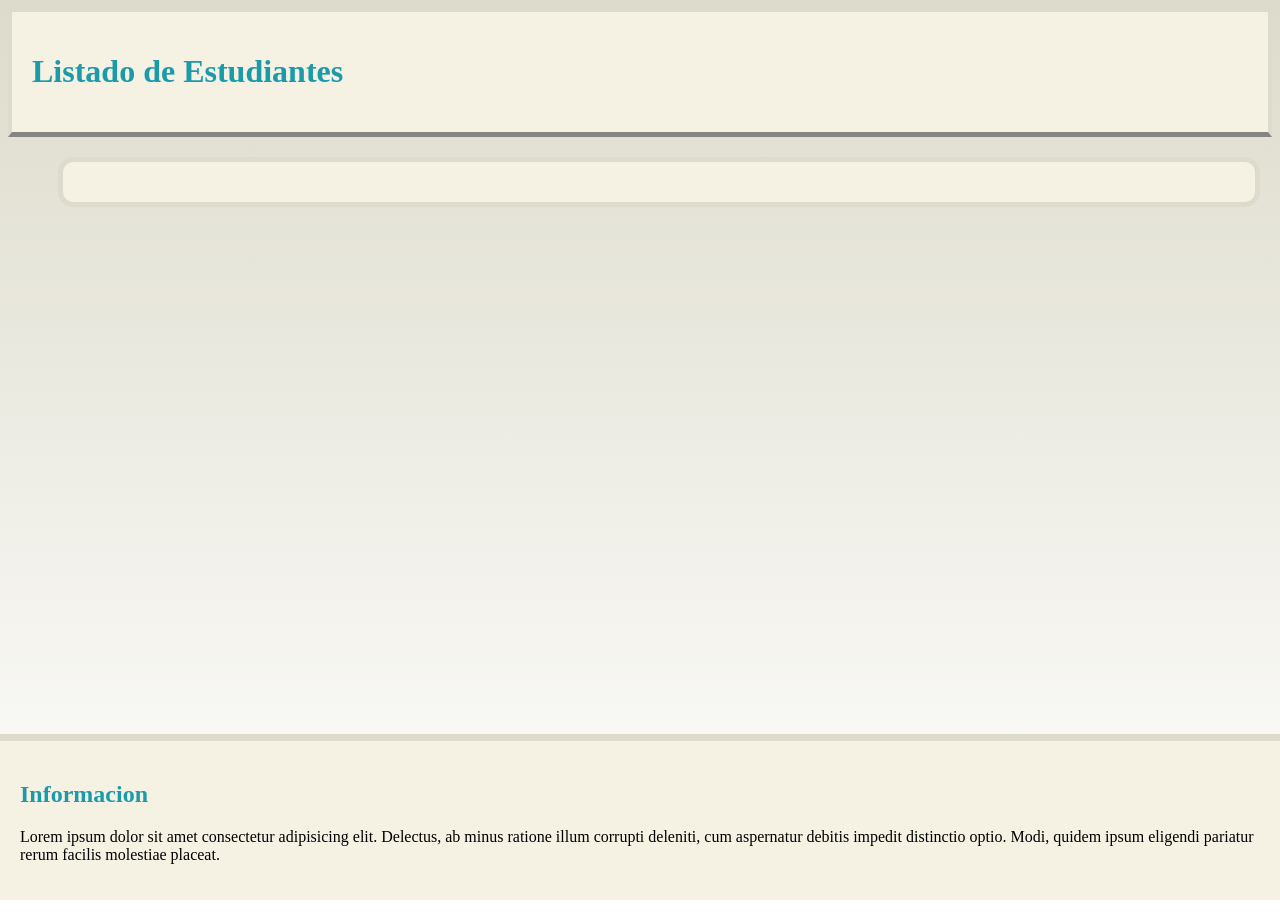
==== wwwroot/estudiantes.html @ c96f71db "Guarda cambios del proyecto" ====
<!DOCTYPE html>
<html lang="es">
<head>
    <meta charset="UTF-8">
    <meta name="viewport" content="width=device-width, initial-scale=1.0">
    <title>Estudiantes</title>
    <link rel="stylesheet" href="css/estudiantes.css">
</head>
<body>
    <div id="header">
        <h1>Listado de Estudiantes</h1>
    </div>
    <div id="tabla">

    </div>
    <div id="Info">
        <h2>Informacion</h2>
        <p>Lorem ipsum dolor sit amet consectetur adipisicing elit. Delectus, ab minus ratione illum corrupti deleniti, cum aspernatur debitis impedit distinctio optio. Modi, quidem ipsum eligendi pariatur rerum facilis molestiae placeat.</p>
    </div>
</body>
</html>
---- wwwroot/css/estudiantes.css ----
body{
    /* background-color: #ffffff; */
    background: linear-gradient(to top, #ffffff, #dddbcb);
    background-repeat: no-repeat;
    background-size: cover;
    min-height: 100vh;
}

#header{
    background-color: #f5f1e3;
    margin: 0px;
    /* position: fixed; */
    padding: 20px 20px 20px 20px;
    border: 4px solid #dddbcb;
    /* border-bottom: 5px solid #dddbcb; */
    border-bottom: 5px solid #858585;
    /* border-radius: 5px 5px 20px 20px; */
    top: 0;
    left: 0;
    right: 0;
    & h1{
        color: #1b9aaa;
    }
}

#tabla{
    background-color: #f5f1e3;
    margin: 20px 20px 20px 50px;
    padding: 20px 20px 20px 20px;
    border: 5px solid #dddbcb;
    border-radius: 15px;
    position: fixed;
    width: 90%;
    & h2{
        color: #1b9aaa;
    }

    & a{
        color: #1b9aaa;
    }
}

#Info{
    background-color: #f5f1e3;
    margin: 0;
    border-top: 7px solid #dddbcb;
    border-radius: -5px -5px 0 0;
    padding: 20px 20px 20px 20px;
    position: fixed;
    bottom: 0;
    left: 0;
    right: 0;
    
    & h2{
        color: #1b9aaa;
    }
}

#colores{
    background-color: #ffffff;
    background-color: #f5f1e3;
    background-color: #dddbcb;
    background-color: #1b9aaa;
    background-color: #050505;
}
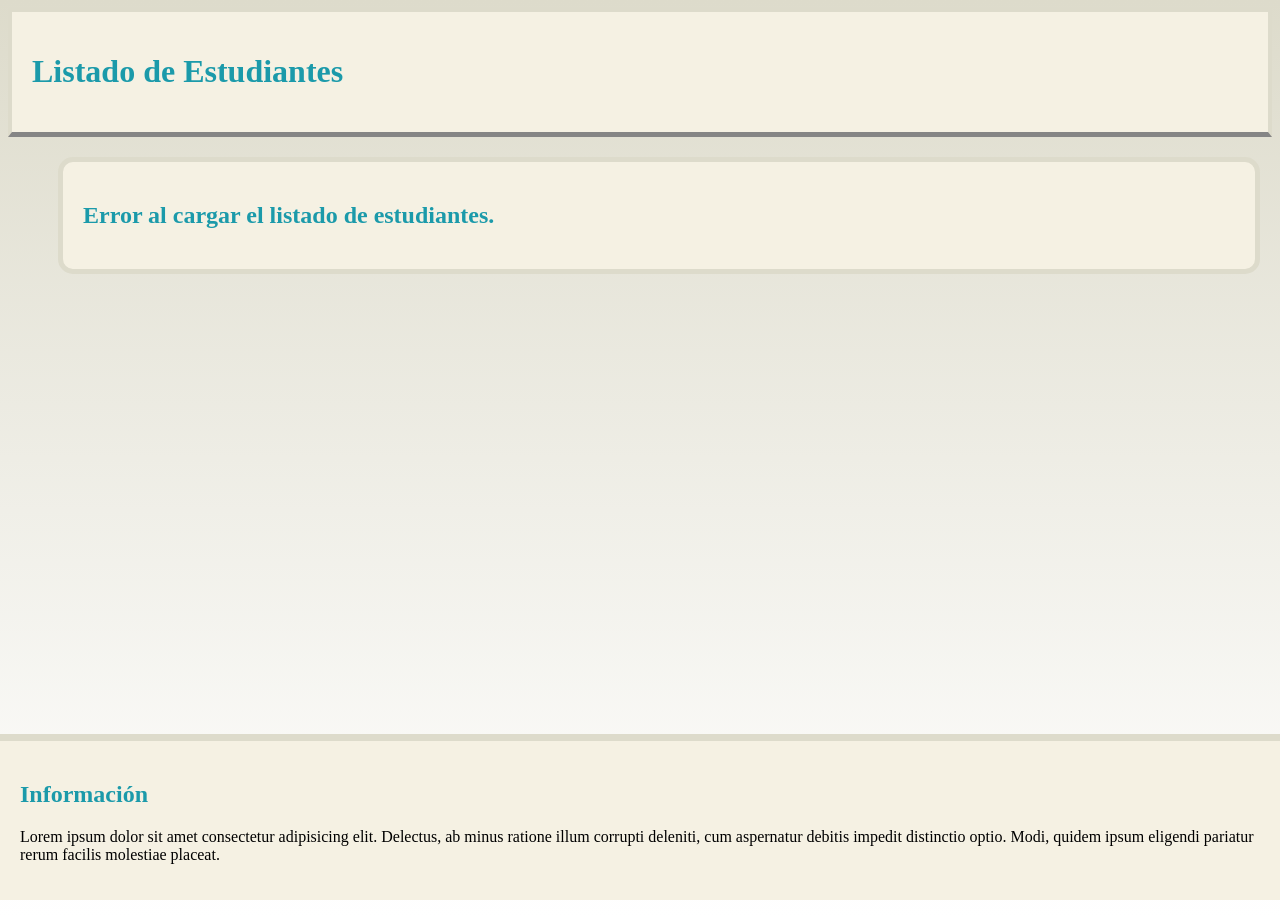
==== commit 430a58c7: "Controllers: agrego MCDControllers" ====
--- a/wwwroot/estudiantes.html
+++ b/wwwroot/estudiantes.html
@@ -10,12 +10,18 @@
     <div id="header">
         <h1>Listado de Estudiantes</h1>
     </div>
+    
+    <!-- El JS inyectará la tabla aquí dentro -->
     <div id="tabla">
+        <h2>Cargando estudiantes...</h2>
+    </div>
 
-    </div>
     <div id="Info">
-        <h2>Informacion</h2>
+        <h2>Información</h2>
         <p>Lorem ipsum dolor sit amet consectetur adipisicing elit. Delectus, ab minus ratione illum corrupti deleniti, cum aspernatur debitis impedit distinctio optio. Modi, quidem ipsum eligendi pariatur rerum facilis molestiae placeat.</p>
     </div>
+
+    <!-- Vinculación del script -->
+    <script src="js/estudiantes.js"></script>
 </body>
-</html>+</html>
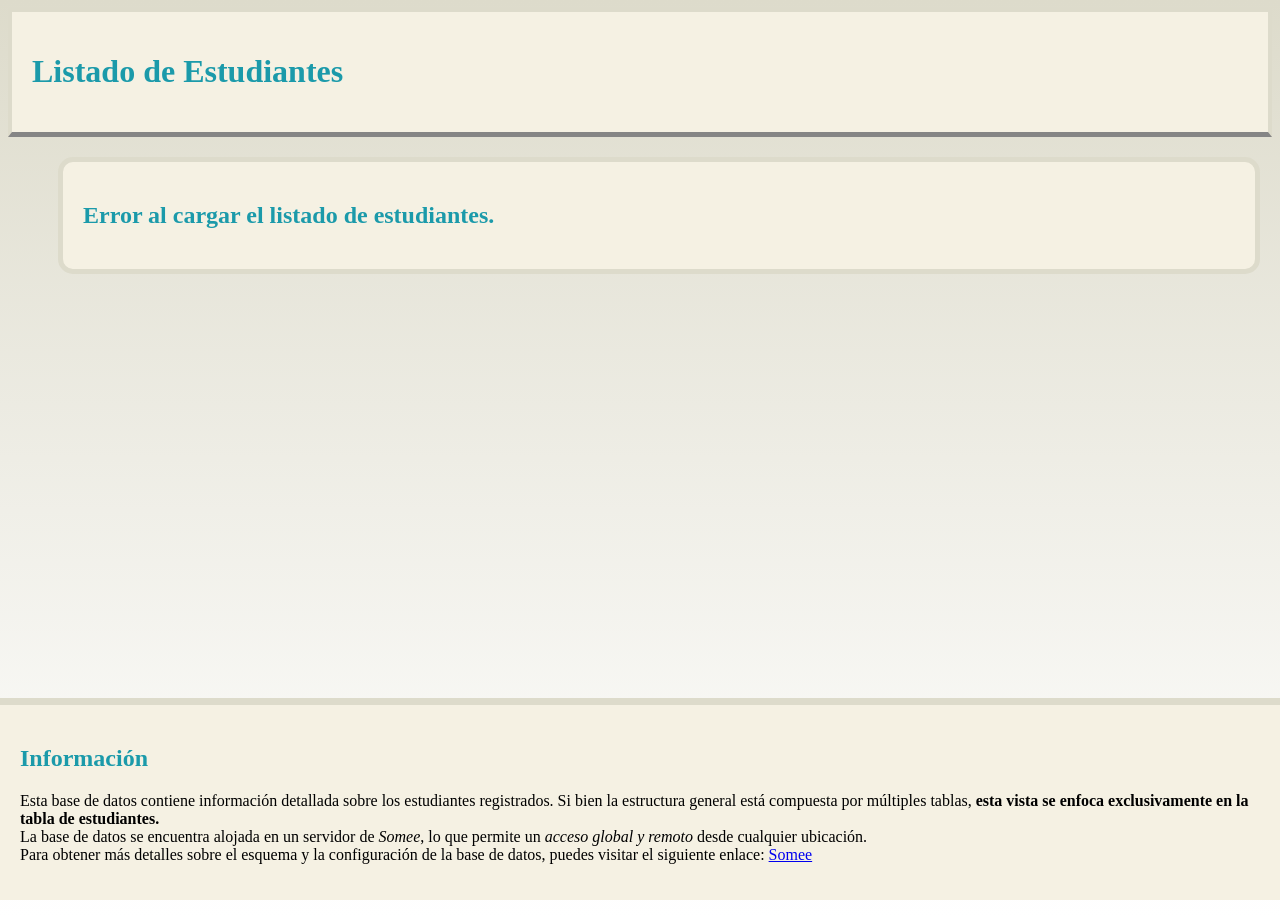
==== commit 0f8b0cfc: "html: actualizo la informacion en los html" ====
--- a/wwwroot/estudiantes.html
+++ b/wwwroot/estudiantes.html
@@ -18,7 +18,8 @@
 
     <div id="Info">
         <h2>Información</h2>
-        <p>Lorem ipsum dolor sit amet consectetur adipisicing elit. Delectus, ab minus ratione illum corrupti deleniti, cum aspernatur debitis impedit distinctio optio. Modi, quidem ipsum eligendi pariatur rerum facilis molestiae placeat.</p>
+        <p>Esta base de datos contiene información detallada sobre los estudiantes registrados. Si bien la estructura general está compuesta por múltiples tablas, <strong>esta vista se enfoca exclusivamente en la tabla de estudiantes.</strong><br>La base de datos se encuentra alojada en un servidor de <em>Somee</em>, lo que permite un <em>acceso global y remoto</em> desde cualquier ubicación.<br>Para obtener más detalles sobre el esquema y la configuración de la base de datos, puedes visitar el siguiente enlace: <a href="https://somee.com/" target="_blank">Somee</a>
+        </p>
     </div>
 
     <!-- Vinculación del script -->
